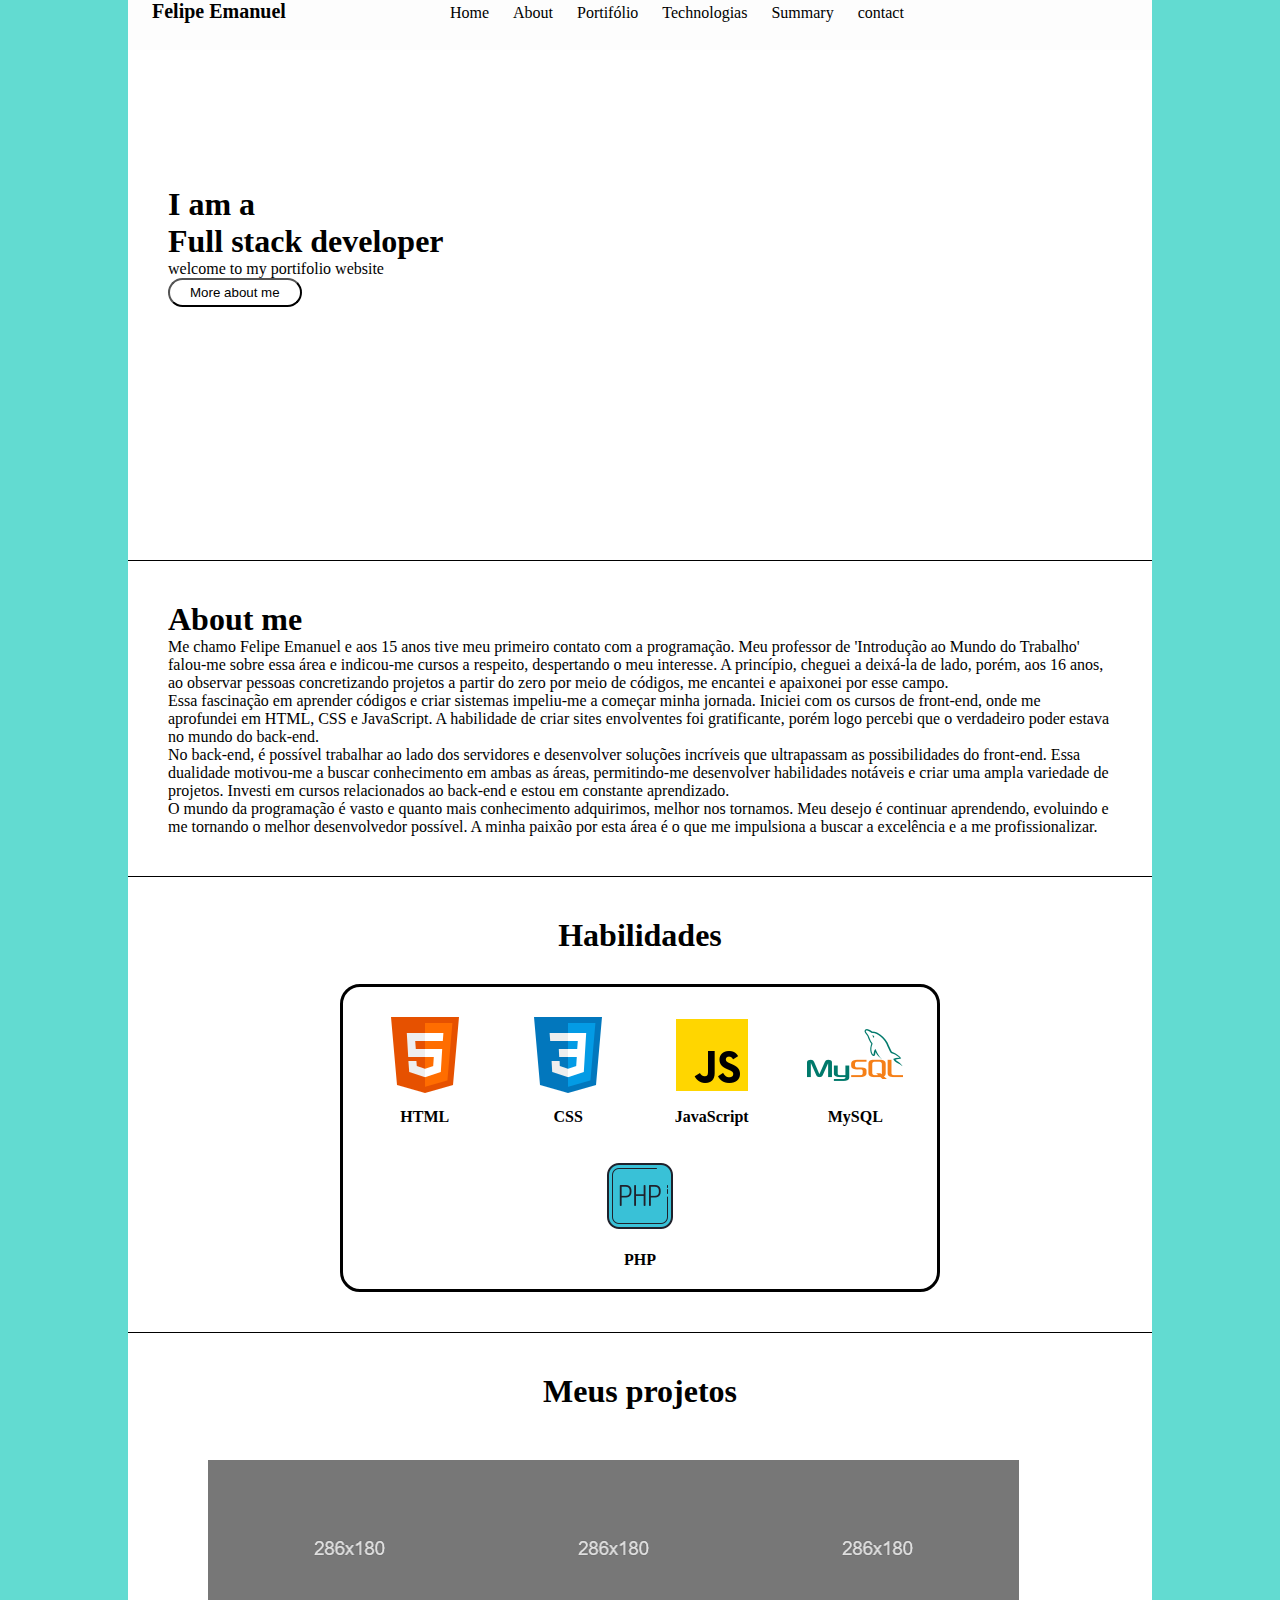
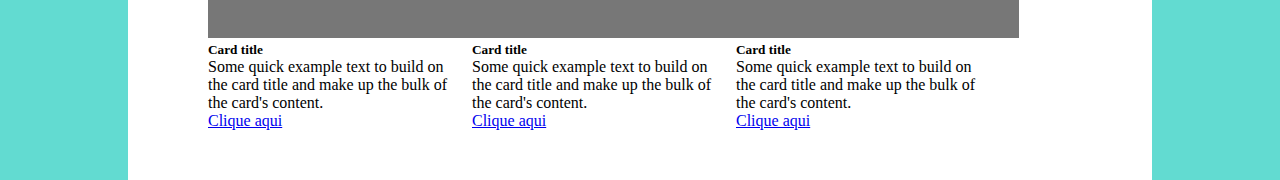
==== index.html @ c31c2e1d "falta contatos" ====
<!DOCTYPE html>
<html lang="pt-br">
<head>
    <meta charset="UTF-8">
    <meta name="viewport" content="width=device-width, initial-scale=1.0">
    <link href="https://cdn.jsdelivr.net/npm/bootstrap@5.3.1/dist/css/bootstrap.min.css" rel="stylesheet" integrity="sha384-4bw+/aepP/YC94hEpVNVgiZdgIC5+VKNBQNGCHeKRQN+PtmoHDEXuppvnDJzQIu9" crossorigin="anonymous">

    <link rel="stylesheet" href="style.css">
    <title>Portifólio</title>
</head>
<body>

    <menu>
        <nav>
            <img src="imagens/bola dev.png" alt="" class="bola-dev">
            <h1>Felipe Emanuel</h1>
            <a href="">Home</a>
            <a href="">About</a>
            <a href="">Portifólio</a>
            <a href="">Technologias</a>
            <a href="">Summary</a>
            <a href="">contact</a>
        </nav>
    </menu>

    <main>

        <section class="im-dev">
            <div class="im-dev-right">
                <h1>I am a <br> Full stack developer</h1>
                <p>welcome to my portifolio website</p>
                <button class="more-about-me">More about me</button>
                <div class="icons">
                    <img src="imagens/icon-github (1).png" alt="" >
                    <img src="imagens/icon-linkedin.png" alt="" >
                    <img src="imagens/icon-insta.png" alt="" >
                </div>
            </div>
            <img src="imagens/programador red.avif" alt="" class="jovem-dev">
        </section>
        <section>
            <div class="sobre-mim">
                <h1>About me</h1>
                <p>Me chamo Felipe Emanuel e aos 15 anos tive meu primeiro contato com a programação. Meu professor de 'Introdução ao Mundo do Trabalho' falou-me sobre essa área e indicou-me cursos a respeito, despertando o meu interesse. A princípio, cheguei a deixá-la de lado, porém, aos 16 anos, ao observar pessoas concretizando projetos a partir do zero por meio de códigos, me encantei e apaixonei por esse campo.</p>

                <p>Essa fascinação em aprender códigos e criar sistemas impeliu-me a começar minha jornada. Iniciei com os cursos de front-end, onde me aprofundei em HTML, CSS e JavaScript. A habilidade de criar sites envolventes foi gratificante, porém logo percebi que o verdadeiro poder estava no mundo do back-end.</p>
              
                <p>No back-end, é possível trabalhar ao lado dos servidores e desenvolver soluções incríveis que ultrapassam as possibilidades do front-end. Essa dualidade motivou-me a buscar conhecimento em ambas as áreas, permitindo-me desenvolver habilidades notáveis e criar uma ampla variedade de projetos. Investi em cursos relacionados ao back-end e estou em constante aprendizado.</p>
              
                <p>O mundo da programação é vasto e quanto mais conhecimento adquirimos, melhor nos tornamos. Meu desejo é continuar aprendendo, evoluindo e me tornando o melhor desenvolvedor possível. A minha paixão por esta área é o que me impulsiona a buscar a excelência e a me profissionalizar.</p>

            </div>
        </section>

        <section class="habilidades">
            <h1>Habilidades</h1>
            <div class="skills">
                <div class="skill-icon">
                    <img src="imagens/icons-html.png" alt="">
                    <p>HTML</p>
                </div>
                <div class="skill-icon">
                    <img src="imagens/icon-css.png" alt="">
                    <p>CSS</p>
                </div>
                <div class="skill-icon">
                    <img src="imagens/icon-js (1).png" alt="">
                    <p>JavaScript</p>
                </div>
                <div class="skill-icon">
                    <img src="imagens/icon-mysql.png" alt="">
                    <p>MySQL</p>
                </div>
                <div class="skill-icon">
                    <img src="imagens/icon-php.png" alt="">
                    <p>PHP</p>
                </div>
            </div>
        </section>

        <section class="projetos">
            <h1>Meus projetos</h1>
            <div class="container-projetos">
                <div class="card" style="width: 15rem;">
                    <img class="card-img-top" src="imagens/teste.png" alt="Card image cap">
                    <div class="card-body">
                      <h5 class="card-title">Card title</h5>
                      <p class="card-text">Some quick example text to build on the card title and make up the bulk of the card's content.</p>
                      <a href="youtube.com" class="btn btn-primary">Clique aqui </a>
                    </div>
                  </div>

                  <div class="card" style="width: 15rem;">
                    <img class="card-img-top" src="imagens/teste.png" alt="Card image cap">
                    <div class="card-body">
                      <h5 class="card-title">Card title</h5>
                      <p class="card-text">Some quick example text to build on the card title and make up the bulk of the card's content.</p>
                      <a href="#" class="btn btn-primary">Clique aqui </a>
                    </div>
                  </div>

                  <div class="card" style="width: 15rem;">
                    <img class="card-img-top" src="imagens/teste.png" alt="Card image cap">
                    <div class="card-body">
                      <h5 class="card-title">Card title</h5>
                      <p class="card-text">Some quick example text to build on the card title and make up the bulk of the card's content.</p>
                      <a href="#" class="btn btn-primary">Clique aqui </a>
                    </div>
                  </div>

                  
            </div>
        </section>

        <footer>

        </footer>

    </main>
</body>
</html>
---- style.css ----
*{
    margin: 0px;
    padding: 0px;
    box-sizing: border-box;
}

body{
    background-color: rgb(98, 219, 209);
}

nav{
    background-color: rgb(253, 253, 253);
    height: 50px;
    width: 80%;
    margin: auto;
    
}
nav > img{
    height: 48px; 
    padding: 2px 10px;
   
}
nav > h1{
    font-size: 20px;
    display: inline;
    margin-right: 150px;
}
nav > a{
    text-decoration: none;
    color: black;
    padding: 10px;
}
nav >a:hover{
    color: rgba(0, 0, 0, 0.712);
    font-size: 15px;
}

.im-dev{
    background-color: rgb(255, 255, 255);
    margin: auto;
    width: 80%;
    padding: 10px 10px 100px;
    display: flex;
    align-items: center;
    justify-content: space-between;
}
.im-dev-right{
    padding-left: 30px;
    
}
.im-dev-right>h1{
    font-size: 2em;
    font-weight: bold;
}
.im-dev-right>p{
    font-size: 16px;
    padding-top: 0px;
}
.more-about-me{
    padding: 5px 20px;
    border-radius: 20px;
    background-color: white;
}

.icons{
    padding: 5px 20px;
}
.icons>img{
    height: 35px;
    padding:5px;
    
}

.jovem-dev{
    height: 400px;
    
}

.sobre-mim{
    padding: 40px;
    border-top: 1px solid black;
    margin: auto;
    width: 80%;
    background-color: white;
    
    

}
.sobre-mim>h1{
font-weight: bold;
}

.habilidades{
    padding: 40px;
    border-top: 1px solid black;
    margin: auto;
    width: 80%;
    background-color: white;
    
}
.habilidades>H1{
    font-weight: bold;
    text-align: center;
}
.skills{
    margin: auto;
    margin-top: 30px;
    padding: 10px;
    border: 3px solid black;
    border-radius: 20px;
    
    width: 600px;
    display: flex;
    justify-content: center;
    align-items: center;
    flex-wrap: wrap;
}
.skill-icon {
    padding: 10px;
    flex: 1;
    display: flex;
    flex-direction: column;
    justify-content: center;
    align-items: center;
    text-align: center;
}

.skill-icon p {
    margin-top: 5px;
    font-weight: bold;
}


.projetos{
    padding: 40px;
    border-top: 1px solid black;
    margin: auto;
    width: 80%;
    background-color: white;
    position: relative;
}
.projetos>h1{
    font-weight: bold;
    font-size: 2em;
    text-align: center;
}

.container-projetos{
    
margin-left: 30px;  
}

.card{
    
    margin: 10px;
    margin-top: 50px;
    
    display: inline-block;
    
    
}
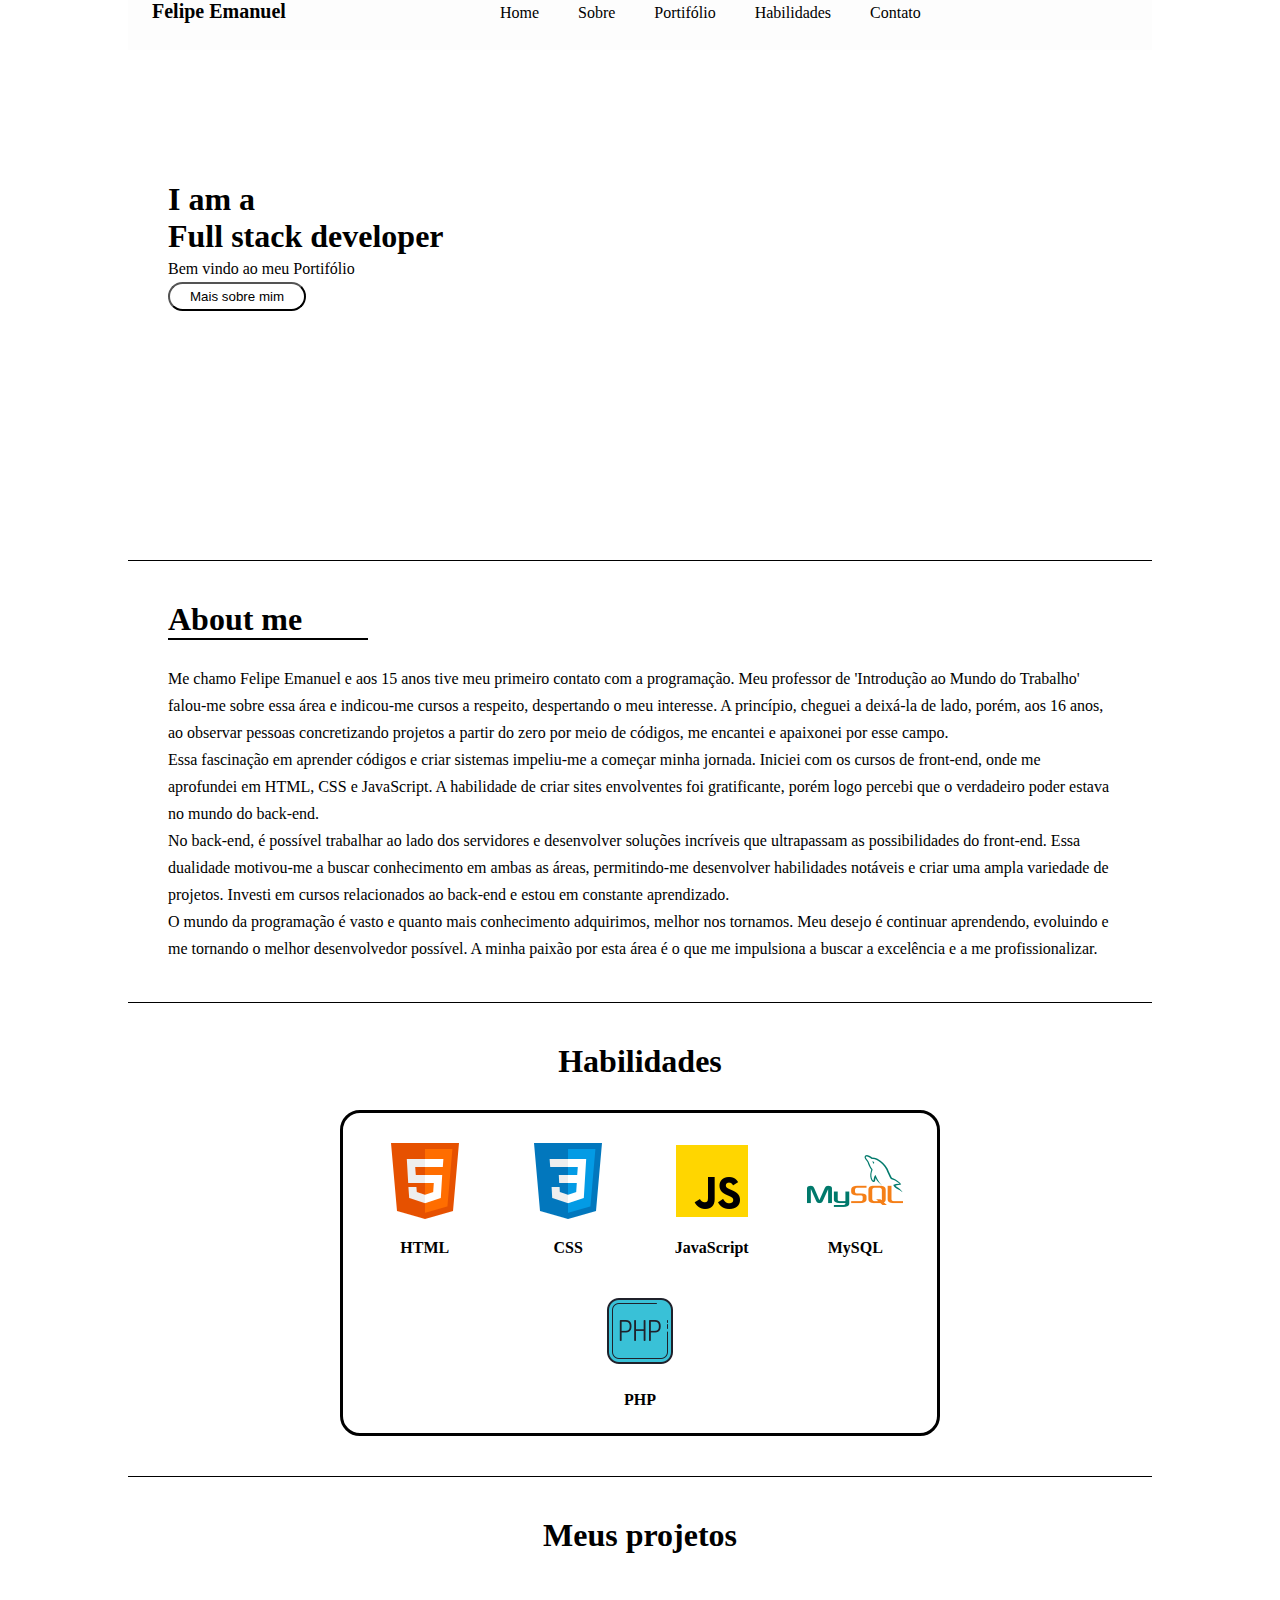
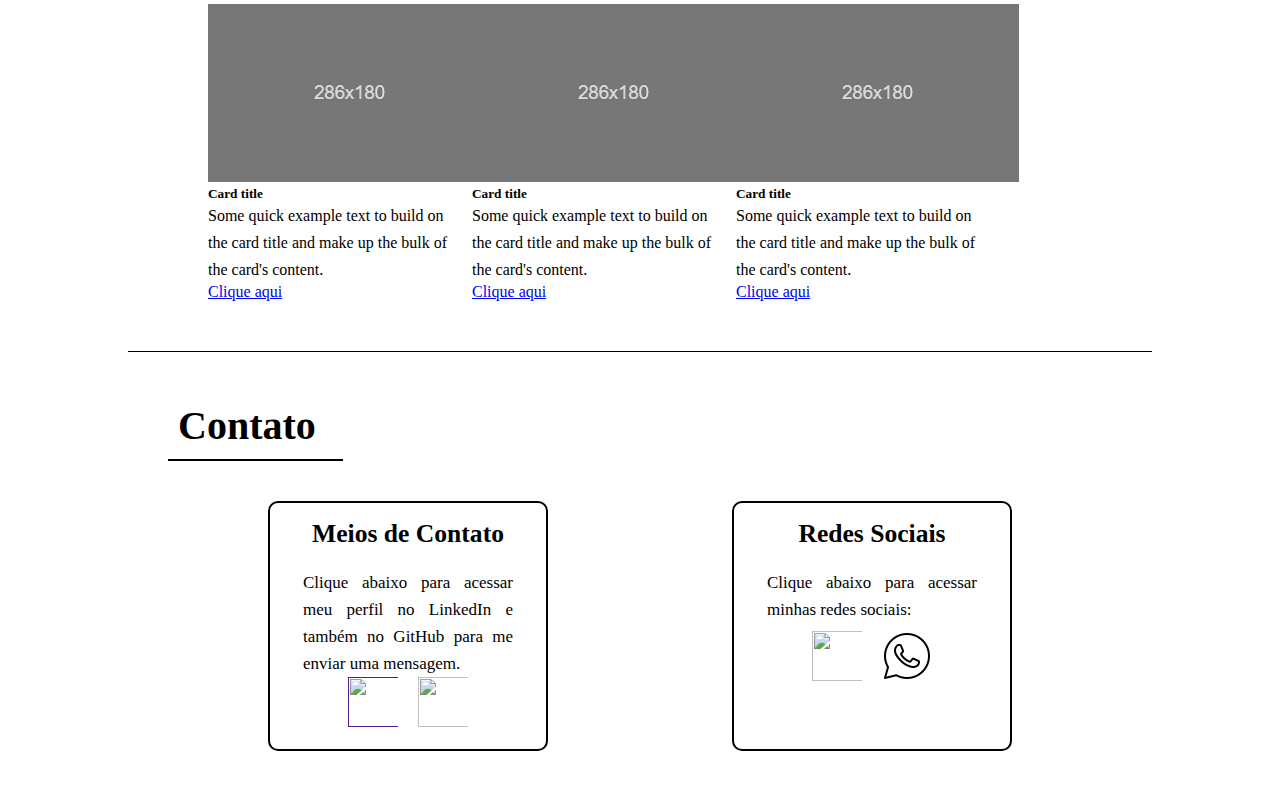
==== commit fcdd9384: "tudo" ====
--- a/index.html
+++ b/index.html
@@ -15,11 +15,10 @@
             <img src="imagens/bola dev.png" alt="" class="bola-dev">
             <h1>Felipe Emanuel</h1>
             <a href="">Home</a>
-            <a href="">About</a>
+            <a href="">Sobre</a>
             <a href="">Portifólio</a>
-            <a href="">Technologias</a>
-            <a href="">Summary</a>
-            <a href="">contact</a>
+            <a href="">Habilidades</a>
+            <a href="">Contato</a>
         </nav>
     </menu>
 
@@ -28,20 +27,21 @@
         <section class="im-dev">
             <div class="im-dev-right">
                 <h1>I am a <br> Full stack developer</h1>
-                <p>welcome to my portifolio website</p>
-                <button class="more-about-me">More about me</button>
+                <p>Bem vindo ao meu Portifólio</p>
+                <button class="more-about-me">Mais sobre mim</button>
                 <div class="icons">
-                    <img src="imagens/icon-github (1).png" alt="" >
-                    <img src="imagens/icon-linkedin.png" alt="" >
-                    <img src="imagens/icon-insta.png" alt="" >
+                    <a href="" target="_blank"><img src="imagens/icon-github (1).png" alt="" ></a>
+                    <a href="" target="_blank"><img src="imagens/icon-linkedin.png" alt="" ></a>
+                    <a href="https://instagram.com/__ofelipe?igshid=MjEwN2IyYWYwYw==" target="_blank"><img src="imagens/icon-insta.png" alt="" ></a>
                 </div>
             </div>
             <img src="imagens/programador red.avif" alt="" class="jovem-dev">
         </section>
+        
         <section>
             <div class="sobre-mim">
                 <h1>About me</h1>
-                <p>Me chamo Felipe Emanuel e aos 15 anos tive meu primeiro contato com a programação. Meu professor de 'Introdução ao Mundo do Trabalho' falou-me sobre essa área e indicou-me cursos a respeito, despertando o meu interesse. A princípio, cheguei a deixá-la de lado, porém, aos 16 anos, ao observar pessoas concretizando projetos a partir do zero por meio de códigos, me encantei e apaixonei por esse campo.</p>
+                <p > Me chamo Felipe Emanuel e aos 15 anos tive meu primeiro contato com a programação. Meu professor de 'Introdução ao Mundo do Trabalho' falou-me sobre essa área e indicou-me cursos a respeito, despertando o meu interesse. A princípio, cheguei a deixá-la de lado, porém, aos 16 anos, ao observar pessoas concretizando projetos a partir do zero por meio de códigos, me encantei e apaixonei por esse campo.</p>
 
                 <p>Essa fascinação em aprender códigos e criar sistemas impeliu-me a começar minha jornada. Iniciei com os cursos de front-end, onde me aprofundei em HTML, CSS e JavaScript. A habilidade de criar sites envolventes foi gratificante, porém logo percebi que o verdadeiro poder estava no mundo do back-end.</p>
               
@@ -106,12 +106,36 @@
                       <p class="card-text">Some quick example text to build on the card title and make up the bulk of the card's content.</p>
                       <a href="#" class="btn btn-primary">Clique aqui </a>
                     </div>
-                  </div>
-
-                  
+                  </div>  
             </div>
         </section>
 
+        <section class="contato">
+            <h1>Contato</h1>
+           
+           
+            <div class="perfil">
+                <h2>Meios de Contato</h2>
+                <p>Clique abaixo para acessar meu perfil no LinkedIn e também no GitHub para me enviar uma mensagem.</p>
+                <div class="perfil-icons">
+                    <a href="" target="_blank"><img src="imagens/icon-linkedin.png" alt=""></a>
+                    <a href="https://github.com/Felipe-12345" target="_blank"><img src="imagens/icon-github (1).png" alt=""></a>
+                </div>
+            </div>
+
+            <div class="container-redes">
+                <div class="redes">
+                    <h2>Redes Sociais</h2>
+                    <p>Clique abaixo para acessar minhas redes sociais:</p>
+                    <div class="redes-icons">
+                        <a href="https://instagram.com/__ofelipe?igshid=MjEwN2IyYWYwYw==" target="_blank"><img src="imagens/icon-insta.png" alt=""></a>
+
+                        <a href="wa.me/5531989694243" target="_blank"><img src="imagens/icon-whats.png" alt=""></a>
+                    </div>
+                </div>
+            </div>
+
+            
         <footer>
 
         </footer>
--- a/style.css
+++ b/style.css
@@ -3,9 +3,12 @@
     padding: 0px;
     box-sizing: border-box;
 }
+p{
+    line-height: 27px;
+}
 
 body{
-    background-color: rgb(98, 219, 209);
+    background-color: rgb(255, 255, 255);
 }
 
 nav{
@@ -23,12 +26,13 @@
 nav > h1{
     font-size: 20px;
     display: inline;
-    margin-right: 150px;
+    margin-right: 200px;
 }
 nav > a{
     text-decoration: none;
     color: black;
     padding: 10px;
+    padding-right: 25px;
 }
 nav >a:hover{
     color: rgba(0, 0, 0, 0.712);
@@ -65,7 +69,7 @@
 .icons{
     padding: 5px 20px;
 }
-.icons>img{
+.icons>a>img{
     height: 35px;
     padding:5px;
     
@@ -82,12 +86,20 @@
     margin: auto;
     width: 80%;
     background-color: white;
-    
-    
-
-}
+}
+
 .sobre-mim>h1{
-font-weight: bold;
+    margin-bottom: 25px;
+    border-bottom: 2px solid black;
+    width: 200px;
+    font-weight: bold;
+}
+
+
+.text1{
+    margin-top: 70px;
+    margin-left: 200px;
+    margin-bottom: 20px;
 }
 
 .habilidades{
@@ -137,7 +149,7 @@
     margin: auto;
     width: 80%;
     background-color: white;
-    position: relative;
+    
 }
 .projetos>h1{
     font-weight: bold;
@@ -150,12 +162,103 @@
 margin-left: 30px;  
 }
 
-.card{
-    
+.card{   
     margin: 10px;
     margin-top: 50px;
-    
+    display: inline-block; 
+}
+
+.contato{
+    
+    padding: 40px;
+    border-top: 1px solid black;
+    margin: auto;
+    width: 80%;
+    background-color: white;
+    
+}
+.contato>h1{
+    padding: 10px;
+    width: 175px;
+    border-bottom: 2px solid black;
+    font-weight: bold;
+    font-size: 2.5em;
+}
+
+.perfil{
     display: inline-block;
-    
-    
-}
+    border: 2px solid black;
+    border-radius: 10px;
+    height: 250px;
+    width: 280px;
+    padding: 16px;
+    margin-top: 40px;
+    margin-left: 100px;
+    
+}
+
+.perfil>h2{
+   margin-bottom: 20px;
+    font-weight: bold;
+    font-size: 1.6em;
+    text-align: center;
+}
+
+.perfil>p{
+    padding: 0px 17px;
+    font-size: 17px;
+    line-height: 27px;
+    text-align: justify;
+}
+.perfil-icons>a>img{
+  padding: 0px 10px;
+  height: 50px;
+  width: 70px;
+}
+.perfil-icons{
+    display: flex;
+    justify-content: center;
+    flex-wrap: wrap;
+    
+}
+
+.container-redes{
+    display: flex;
+    float: right;
+}
+
+.redes{
+    border: 2px solid black;
+    border-radius: 10px;
+    height: 250px;
+    width: 280px;
+    padding: 16px;
+    margin-top: 40px;
+    margin-right: 100px;
+    
+    
+}
+.redes>h2{
+    margin-bottom: 20px;
+    font-weight: bold;
+    font-size: 1.6em;
+    text-align: center;
+}
+.redes>p{
+    padding: 0px 17px;
+    font-size: 17px;
+    line-height: 27px;
+    text-align: justify;
+}
+.redes-icons>a>img{
+    margin-top: 8px;
+    padding: 0px 10px;
+    height: 50px;
+    width: 70px;
+  }
+.redes-icons{
+      display: flex;
+      justify-content: center;
+      flex-wrap: wrap;
+      
+  }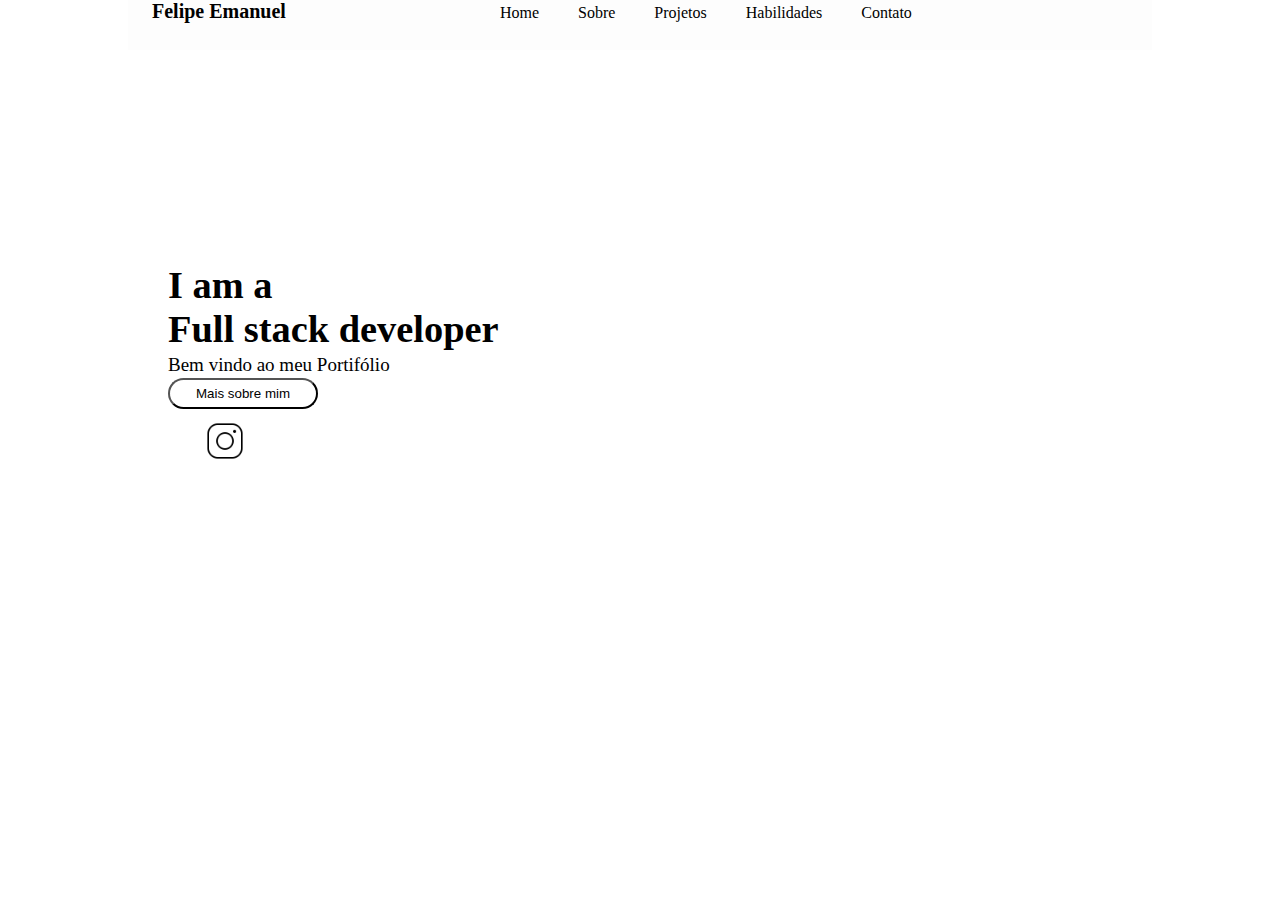
==== commit b3f10cd5: "att" ====
--- a/index.html
+++ b/index.html
@@ -6,7 +6,11 @@
     <link href="https://cdn.jsdelivr.net/npm/bootstrap@5.3.1/dist/css/bootstrap.min.css" rel="stylesheet" integrity="sha384-4bw+/aepP/YC94hEpVNVgiZdgIC5+VKNBQNGCHeKRQN+PtmoHDEXuppvnDJzQIu9" crossorigin="anonymous">
 
     <link rel="stylesheet" href="style.css">
+    <script src="javascript.js"></script>
     <title>Portifólio</title>
+
+   
+    
 </head>
 <body>
 
@@ -14,12 +18,13 @@
         <nav>
             <img src="imagens/bola dev.png" alt="" class="bola-dev">
             <h1>Felipe Emanuel</h1>
-            <a href="">Home</a>
-            <a href="">Sobre</a>
-            <a href="">Portifólio</a>
-            <a href="">Habilidades</a>
-            <a href="">Contato</a>
+            <a href="#home">Home</a>
+            <a href="sobre.html">Sobre</a>
+            <a href="projetos.html">Projetos</a>
+            <a href="habilidades.html">Habilidades</a>
+            <a href="contato.html">Contato</a>
         </nav>
+        
     </menu>
 
     <main>
@@ -28,118 +33,33 @@
             <div class="im-dev-right">
                 <h1>I am a <br> Full stack developer</h1>
                 <p>Bem vindo ao meu Portifólio</p>
-                <button class="more-about-me">Mais sobre mim</button>
+                <a href="sobre.html"><button class="more-about-me">Mais sobre mim</button></a>
                 <div class="icons">
                     <a href="" target="_blank"><img src="imagens/icon-github (1).png" alt="" ></a>
                     <a href="" target="_blank"><img src="imagens/icon-linkedin.png" alt="" ></a>
-                    <a href="https://instagram.com/__ofelipe?igshid=MjEwN2IyYWYwYw==" target="_blank"><img src="imagens/icon-insta.png" alt="" ></a>
+                    <a href="https://instagram.com/__ofelipe?igshid=MjEwN2IyYWYwYw==" target="_blank"><img src="imagens/icon-insta-black.png" alt="" ></a>
                 </div>
             </div>
             <img src="imagens/programador red.avif" alt="" class="jovem-dev">
         </section>
+
         
-        <section>
-            <div class="sobre-mim">
-                <h1>About me</h1>
-                <p > Me chamo Felipe Emanuel e aos 15 anos tive meu primeiro contato com a programação. Meu professor de 'Introdução ao Mundo do Trabalho' falou-me sobre essa área e indicou-me cursos a respeito, despertando o meu interesse. A princípio, cheguei a deixá-la de lado, porém, aos 16 anos, ao observar pessoas concretizando projetos a partir do zero por meio de códigos, me encantei e apaixonei por esse campo.</p>
 
-                <p>Essa fascinação em aprender códigos e criar sistemas impeliu-me a começar minha jornada. Iniciei com os cursos de front-end, onde me aprofundei em HTML, CSS e JavaScript. A habilidade de criar sites envolventes foi gratificante, porém logo percebi que o verdadeiro poder estava no mundo do back-end.</p>
-              
-                <p>No back-end, é possível trabalhar ao lado dos servidores e desenvolver soluções incríveis que ultrapassam as possibilidades do front-end. Essa dualidade motivou-me a buscar conhecimento em ambas as áreas, permitindo-me desenvolver habilidades notáveis e criar uma ampla variedade de projetos. Investi em cursos relacionados ao back-end e estou em constante aprendizado.</p>
-              
-                <p>O mundo da programação é vasto e quanto mais conhecimento adquirimos, melhor nos tornamos. Meu desejo é continuar aprendendo, evoluindo e me tornando o melhor desenvolvedor possível. A minha paixão por esta área é o que me impulsiona a buscar a excelência e a me profissionalizar.</p>
+        
 
-            </div>
-        </section>
-
-        <section class="habilidades">
-            <h1>Habilidades</h1>
-            <div class="skills">
-                <div class="skill-icon">
-                    <img src="imagens/icons-html.png" alt="">
-                    <p>HTML</p>
-                </div>
-                <div class="skill-icon">
-                    <img src="imagens/icon-css.png" alt="">
-                    <p>CSS</p>
-                </div>
-                <div class="skill-icon">
-                    <img src="imagens/icon-js (1).png" alt="">
-                    <p>JavaScript</p>
-                </div>
-                <div class="skill-icon">
-                    <img src="imagens/icon-mysql.png" alt="">
-                    <p>MySQL</p>
-                </div>
-                <div class="skill-icon">
-                    <img src="imagens/icon-php.png" alt="">
-                    <p>PHP</p>
-                </div>
-            </div>
-        </section>
-
-        <section class="projetos">
-            <h1>Meus projetos</h1>
-            <div class="container-projetos">
-                <div class="card" style="width: 15rem;">
-                    <img class="card-img-top" src="imagens/teste.png" alt="Card image cap">
-                    <div class="card-body">
-                      <h5 class="card-title">Card title</h5>
-                      <p class="card-text">Some quick example text to build on the card title and make up the bulk of the card's content.</p>
-                      <a href="youtube.com" class="btn btn-primary">Clique aqui </a>
-                    </div>
-                  </div>
-
-                  <div class="card" style="width: 15rem;">
-                    <img class="card-img-top" src="imagens/teste.png" alt="Card image cap">
-                    <div class="card-body">
-                      <h5 class="card-title">Card title</h5>
-                      <p class="card-text">Some quick example text to build on the card title and make up the bulk of the card's content.</p>
-                      <a href="#" class="btn btn-primary">Clique aqui </a>
-                    </div>
-                  </div>
-
-                  <div class="card" style="width: 15rem;">
-                    <img class="card-img-top" src="imagens/teste.png" alt="Card image cap">
-                    <div class="card-body">
-                      <h5 class="card-title">Card title</h5>
-                      <p class="card-text">Some quick example text to build on the card title and make up the bulk of the card's content.</p>
-                      <a href="#" class="btn btn-primary">Clique aqui </a>
-                    </div>
-                  </div>  
-            </div>
-        </section>
-
-        <section class="contato">
-            <h1>Contato</h1>
-           
-           
-            <div class="perfil">
-                <h2>Meios de Contato</h2>
-                <p>Clique abaixo para acessar meu perfil no LinkedIn e também no GitHub para me enviar uma mensagem.</p>
-                <div class="perfil-icons">
-                    <a href="" target="_blank"><img src="imagens/icon-linkedin.png" alt=""></a>
-                    <a href="https://github.com/Felipe-12345" target="_blank"><img src="imagens/icon-github (1).png" alt=""></a>
-                </div>
-            </div>
-
-            <div class="container-redes">
-                <div class="redes">
-                    <h2>Redes Sociais</h2>
-                    <p>Clique abaixo para acessar minhas redes sociais:</p>
-                    <div class="redes-icons">
-                        <a href="https://instagram.com/__ofelipe?igshid=MjEwN2IyYWYwYw==" target="_blank"><img src="imagens/icon-insta.png" alt=""></a>
-
-                        <a href="wa.me/5531989694243" target="_blank"><img src="imagens/icon-whats.png" alt=""></a>
-                    </div>
-                </div>
-            </div>
-
+       
+      
             
         <footer>
 
         </footer>
 
     </main>
+
+
+  
+
+
+    </script>
 </body>
 </html>--- a/style.css
+++ b/style.css
@@ -16,6 +16,8 @@
     height: 50px;
     width: 80%;
     margin: auto;
+    margin-bottom: 20px;
+    
     
 }
 nav > img{
@@ -43,6 +45,7 @@
     background-color: rgb(255, 255, 255);
     margin: auto;
     width: 80%;
+    height: 690px;
     padding: 10px 10px 100px;
     display: flex;
     align-items: center;
@@ -53,46 +56,117 @@
     
 }
 .im-dev-right>h1{
-    font-size: 2em;
-    font-weight: bold;
+    font-size: 2.4em;
+    font-weight: bold;
+    padding: 0px;
 }
 .im-dev-right>p{
-    font-size: 16px;
-    padding-top: 0px;
+    font-size: 19px;
+    padding: 0px;
 }
 .more-about-me{
-    padding: 5px 20px;
+    padding: 6px 26px;
     border-radius: 20px;
     background-color: white;
 }
 
 .icons{
-    padding: 5px 20px;
+    padding: 7px 4px;
 }
 .icons>a>img{
-    height: 35px;
+    height: 50px;
     padding:5px;
     
 }
 
 .jovem-dev{
+    height: 420px;
+    
+}
+
+.sobre-mim{
+    margin-top: 200px;
+    padding: 0px 40px;
+    border-top: 1px solid black;
+    margin: auto;
+    width: 80%;
     height: 400px;
-    
-}
-
-.sobre-mim{
+    background-color: rgb(255, 255, 255);
+    position: relative;
+    
+}
+
+.sobre-mim> h1{
+    padding: 30px 40px;
+    margin-bottom: 20px;
+    border-bottom: 2px solid black;
+    width: 300px;
+    font-weight: bold;
+}
+
+
+
+.minha-foto{
+    position: absolute;
+
+    top: 65%;
+    left: 20%;
+    transform: translate(-50%, -50%);
+}
+
+.minha-foto> img{
+   display: inline;
+    height: 250px;
+    width: 250px;
+    border-radius: 50%;
+}
+.descricao{
+    line-height: 20px;
+    margin-top: 25px;
+    margin-left: 350px;
+}
+.descricao>h2{
+    font-family: Arial, Helvetica, sans-serif;
+    font-weight: bold;
+    font-size: 30px;
+    padding: 10px;
+}
+
+.descricao>p{
+    line-height: 23px;
+}
+    
+
+
+
+.minha-hitoria{
     padding: 40px;
     border-top: 1px solid black;
     margin: auto;
     width: 80%;
     background-color: white;
 }
-
-.sobre-mim>h1{
+.lermais,.lermenos{
+    
+    background-color: transparent;
+    border: none;
+    color: blue;
+    cursor: pointer;
+    padding: 0;
+    margin: 10px 0;
+}
+
+
+
+.minha-hitoria>h1{
     margin-bottom: 25px;
     border-bottom: 2px solid black;
     width: 200px;
     font-weight: bold;
+}
+
+.historia-completa{
+    display: none;
 }
 
 
@@ -103,7 +177,7 @@
 }
 
 .habilidades{
-    padding: 40px;
+    padding: 40px 40px 0px 40px;
     border-top: 1px solid black;
     margin: auto;
     width: 80%;
@@ -155,6 +229,19 @@
     font-weight: bold;
     font-size: 2em;
     text-align: center;
+}
+.textHabilidade {
+    width: 70%;
+    margin: auto;
+    text-align: center;
+    padding: 20px;
+}
+
+
+.textHabilidade p {
+    font-size: 18px;
+    line-height: 1.6;
+    color: #333;
 }
 
 .container-projetos{
@@ -169,7 +256,6 @@
 }
 
 .contato{
-    
     padding: 40px;
     border-top: 1px solid black;
     margin: auto;
@@ -178,11 +264,13 @@
     
 }
 .contato>h1{
-    padding: 10px;
-    width: 175px;
+    text-align: center;
+    margin: auto;
+    padding: 10px;
+    width: 300px;
     border-bottom: 2px solid black;
     font-weight: bold;
-    font-size: 2.5em;
+    font-size: 2.8em;
 }
 
 .perfil{
@@ -190,12 +278,18 @@
     border: 2px solid black;
     border-radius: 10px;
     height: 250px;
-    width: 280px;
+    width: 290px;
     padding: 16px;
     margin-top: 40px;
     margin-left: 100px;
     
 }
+.perfil>img{
+    display: block;
+    margin: auto;
+    height: 30px;
+    width: 30px;
+}
 
 .perfil>h2{
    margin-bottom: 20px;
@@ -205,10 +299,11 @@
 }
 
 .perfil>p{
-    padding: 0px 17px;
+    padding: 10px 0px 0px;
     font-size: 17px;
     line-height: 27px;
-    text-align: justify;
+    
+    text-align: center;
 }
 .perfil-icons>a>img{
   padding: 0px 10px;
